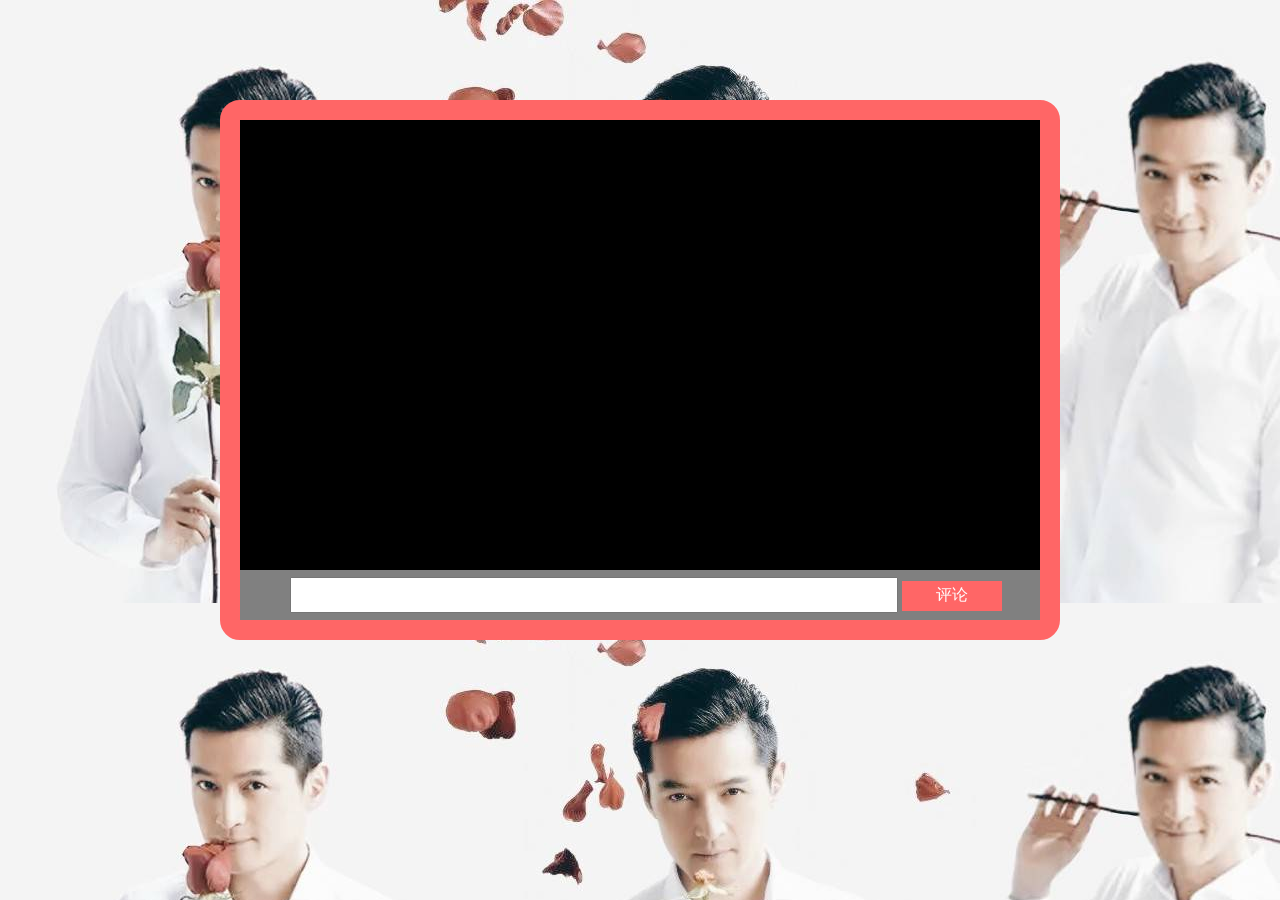
==== wuwenjia/index.html @ 8a2b6fae "wwj" ====
<!DOCTYPE html>
<html>
	<head>
		<meta charset="utf-8">
		<title>弹幕组件</title>
		<link rel="stylesheet" type="text/css" href="index.css">
	</head>
	<body>
		<div id="barrage">
			<div class="screen"></div>
			<div id="comment">
				<input type="text" class="comment">
				<button class="send">评论</button>
			</div>			
		</div>
	</body>
</html>
---- wuwenjia/index.css ----
body{
	background-image:url(hu.jpeg); 
}
#barrage{
	width:800px;
	height:500px;
	margin:100px auto;
	padding:0px;
	border-radius:20px;
	border:20px solid #FF6666;
}
.screen{
	width:100%;
	height:450px;
	background-color: black;
	
}
#comment{
	width:100%;
	height:50px;
	line-height: 50px;
	background-color: gray;
}
.comment{
	width:600px;
	height:30px;
	font-size: 16px;
	margin-left:50px;
}
.send{
	background-color: #FF6666;
	color:white;
	font-size: 16px;
	width:100px;
	height:30px;
	cursor: pointer;
	opacity: 1.0;
	border:none;
}
.send:hover{
	opacity:0.8;
}
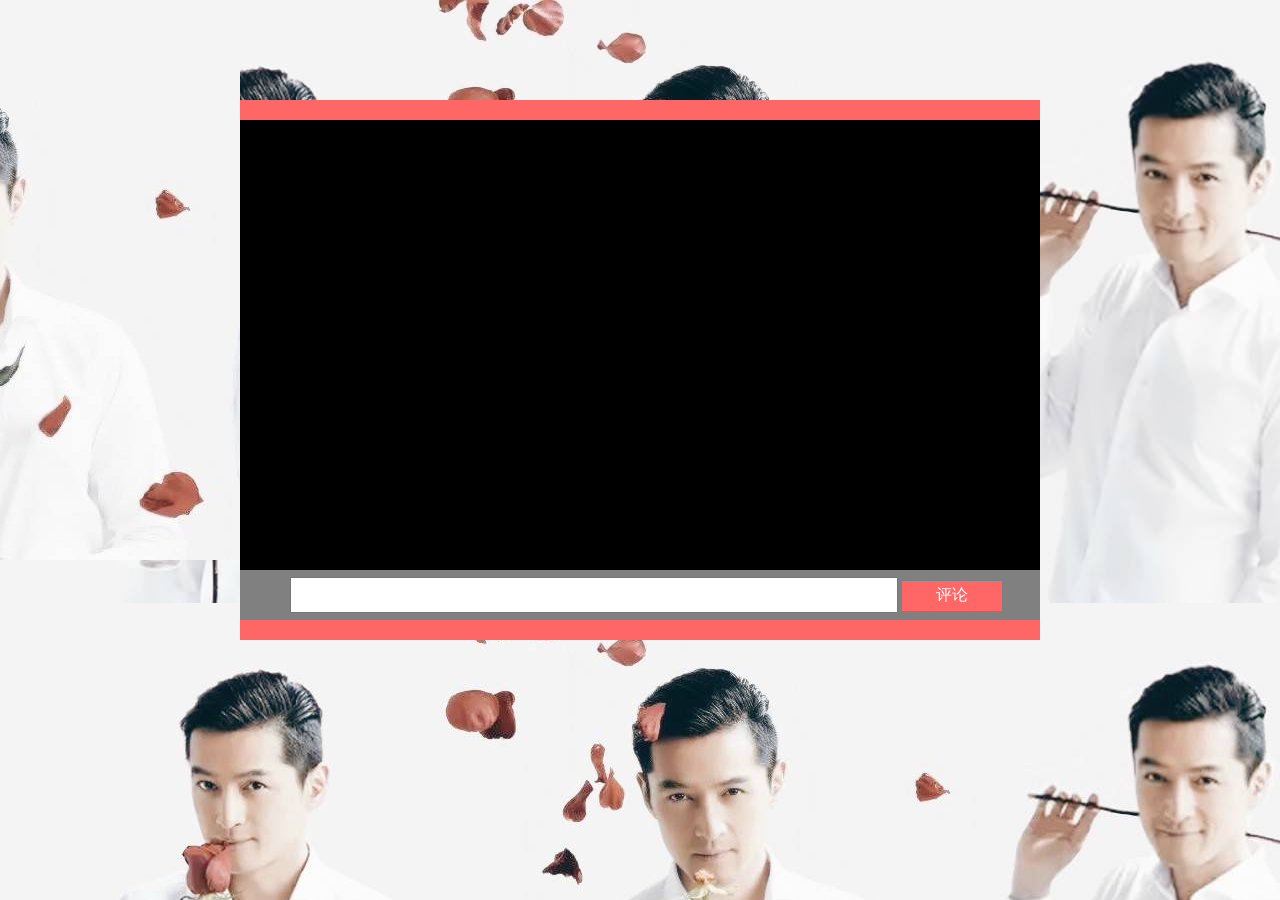
==== commit 5302d9c9: "wwj" ====
--- a/wuwenjia/index.html
+++ b/wuwenjia/index.html
@@ -3,15 +3,17 @@
 	<head>
 		<meta charset="utf-8">
 		<title>弹幕组件</title>
+		<script type="text/javascript" src="index.js"></script>
 		<link rel="stylesheet" type="text/css" href="index.css">
 	</head>
 	<body>
 		<div id="barrage">
-			<div class="screen"></div>
+			<div class="flow" id="flow"></div>
+			<div class="screen" id="screen"></div>
 			<div id="comment">
 				<input type="text" class="comment">
 				<button class="send">评论</button>
 			</div>			
 		</div>
 	</body>
-</html>+</html>
--- a/wuwenjia/index.css
+++ b/wuwenjia/index.css
@@ -6,13 +6,14 @@
 	height:500px;
 	margin:100px auto;
 	padding:0px;
-	border-radius:20px;
-	border:20px solid #FF6666;
+	border-top:20px solid #FF6666;
+	border-bottom:20px solid #FF6666;
 }
 .screen{
 	width:100%;
 	height:450px;
 	background-color: black;
+	overflow: hidden;
 	
 }
 #comment{
@@ -39,4 +40,20 @@
 }
 .send:hover{
 	opacity:0.8;
+}
+#screen span{
+	display:inline-block;
+	overflow: hidden;
+	position: absolute;
+
+}
+.flow{
+	width:1000px;
+	height:450px;
+	position: absolute;
+	background-image: url(hu.jpeg);
+	margin-left:-1000px;
+	z-index: 1000;
+	margin-top: -100px;
+
 }
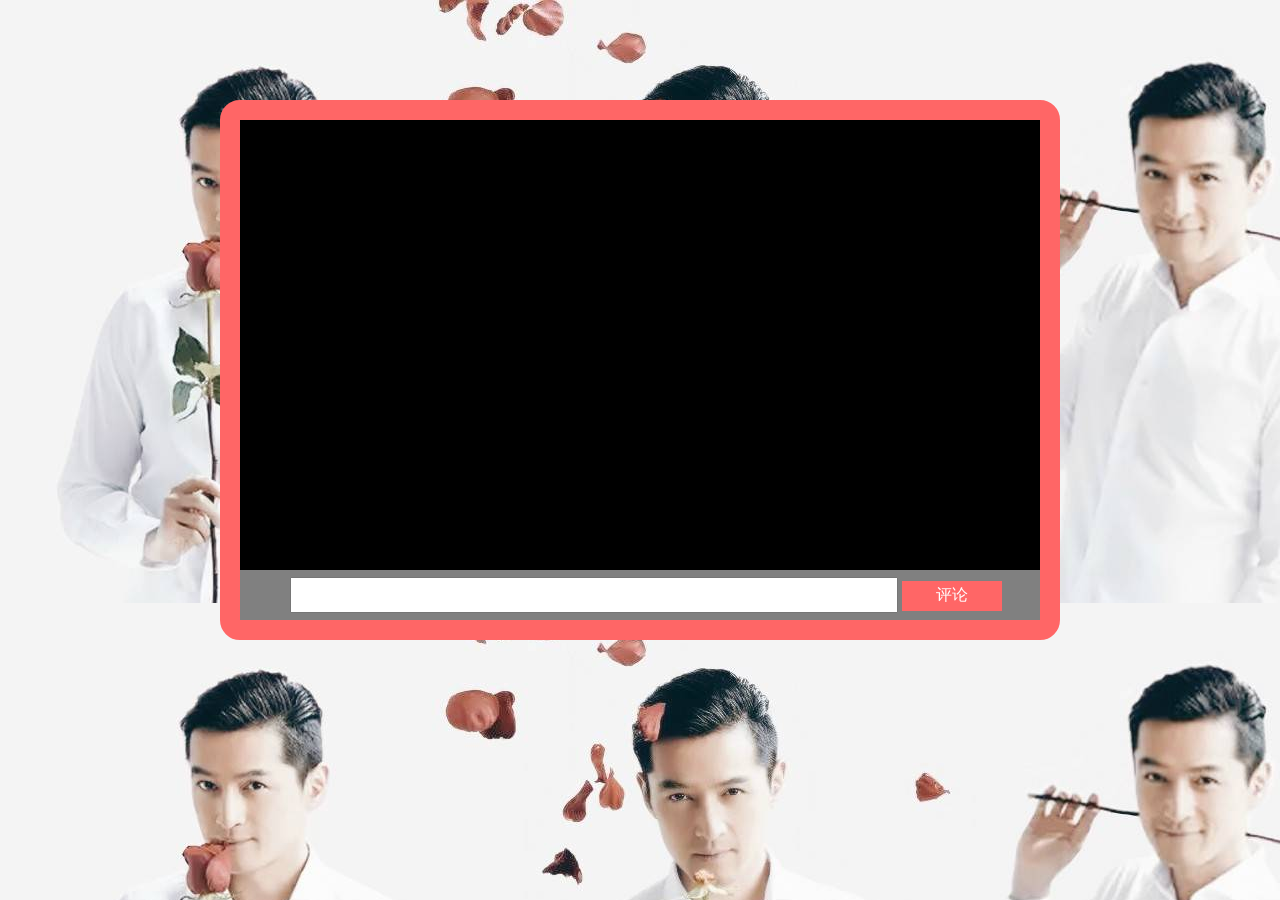
==== commit 9137aa9c: "Merge branch 'master' into master" ====
--- a/wuwenjia/index.html
+++ b/wuwenjia/index.html
@@ -3,17 +3,15 @@
 	<head>
 		<meta charset="utf-8">
 		<title>弹幕组件</title>
-		<script type="text/javascript" src="index.js"></script>
 		<link rel="stylesheet" type="text/css" href="index.css">
 	</head>
 	<body>
 		<div id="barrage">
-			<div class="flow" id="flow"></div>
-			<div class="screen" id="screen"></div>
+			<div class="screen"></div>
 			<div id="comment">
 				<input type="text" class="comment">
 				<button class="send">评论</button>
 			</div>			
 		</div>
 	</body>
-</html>
+</html>
--- a/wuwenjia/index.css
+++ b/wuwenjia/index.css
@@ -6,14 +6,13 @@
 	height:500px;
 	margin:100px auto;
 	padding:0px;
-	border-top:20px solid #FF6666;
-	border-bottom:20px solid #FF6666;
+	border-radius:20px;
+	border:20px solid #FF6666;
 }
 .screen{
 	width:100%;
 	height:450px;
 	background-color: black;
-	overflow: hidden;
 	
 }
 #comment{
@@ -40,20 +39,4 @@
 }
 .send:hover{
 	opacity:0.8;
-}
-#screen span{
-	display:inline-block;
-	overflow: hidden;
-	position: absolute;
-
-}
-.flow{
-	width:1000px;
-	height:450px;
-	position: absolute;
-	background-image: url(hu.jpeg);
-	margin-left:-1000px;
-	z-index: 1000;
-	margin-top: -100px;
-
 }
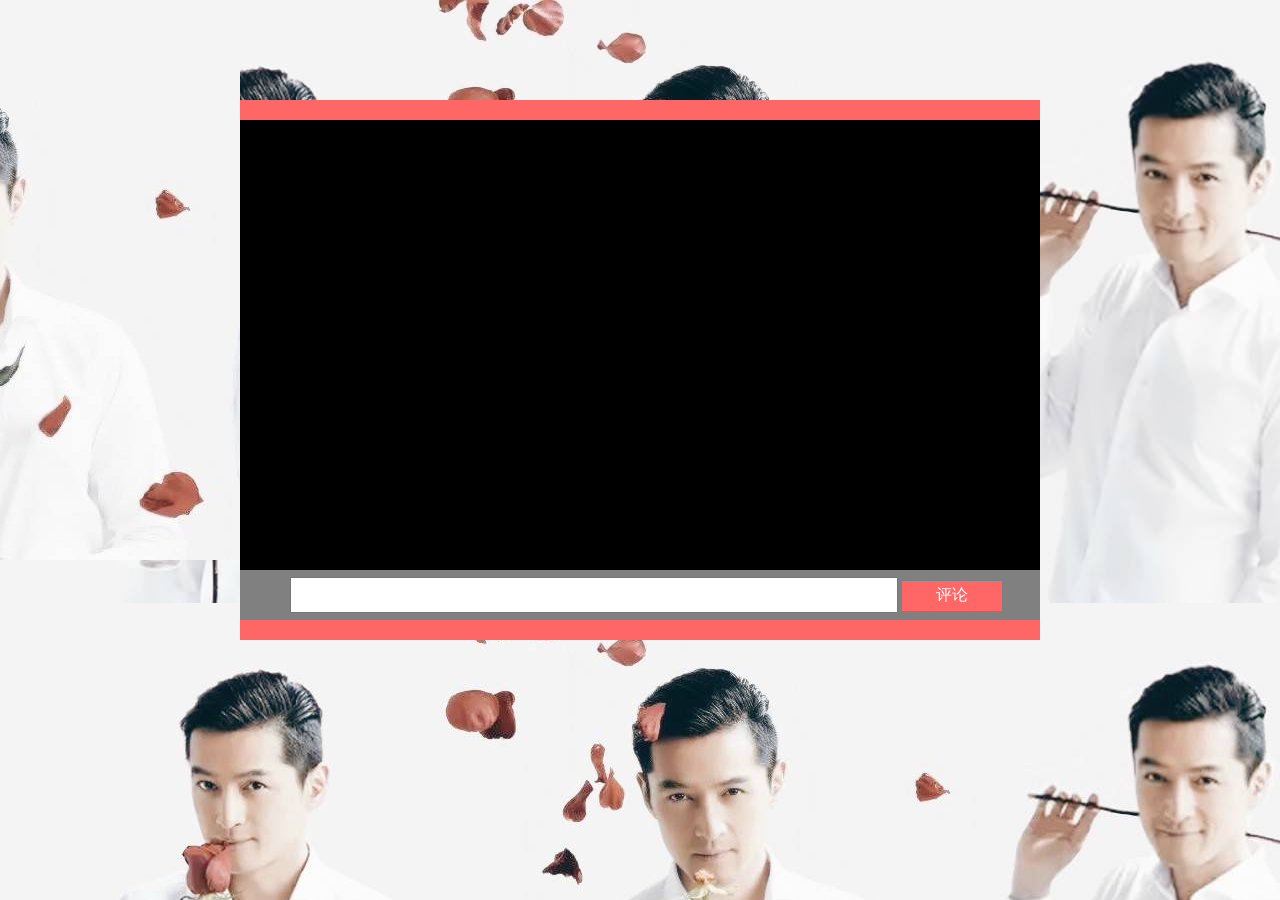
==== commit b365097b: "Merge pull request #14 from wuwenjia/master wwj" ====
--- a/wuwenjia/index.html
+++ b/wuwenjia/index.html
@@ -3,15 +3,17 @@
 	<head>
 		<meta charset="utf-8">
 		<title>弹幕组件</title>
+		<script type="text/javascript" src="index.js"></script>
 		<link rel="stylesheet" type="text/css" href="index.css">
 	</head>
 	<body>
 		<div id="barrage">
-			<div class="screen"></div>
+			<div class="flow" id="flow"></div>
+			<div class="screen" id="screen"></div>
 			<div id="comment">
 				<input type="text" class="comment">
 				<button class="send">评论</button>
 			</div>			
 		</div>
 	</body>
-</html>+</html>
--- a/wuwenjia/index.css
+++ b/wuwenjia/index.css
@@ -6,13 +6,14 @@
 	height:500px;
 	margin:100px auto;
 	padding:0px;
-	border-radius:20px;
-	border:20px solid #FF6666;
+	border-top:20px solid #FF6666;
+	border-bottom:20px solid #FF6666;
 }
 .screen{
 	width:100%;
 	height:450px;
 	background-color: black;
+	overflow: hidden;
 	
 }
 #comment{
@@ -39,4 +40,20 @@
 }
 .send:hover{
 	opacity:0.8;
+}
+#screen span{
+	display:inline-block;
+	overflow: hidden;
+	position: absolute;
+
+}
+.flow{
+	width:1000px;
+	height:450px;
+	position: absolute;
+	background-image: url(hu.jpeg);
+	margin-left:-1000px;
+	z-index: 1000;
+	margin-top: -100px;
+
 }
